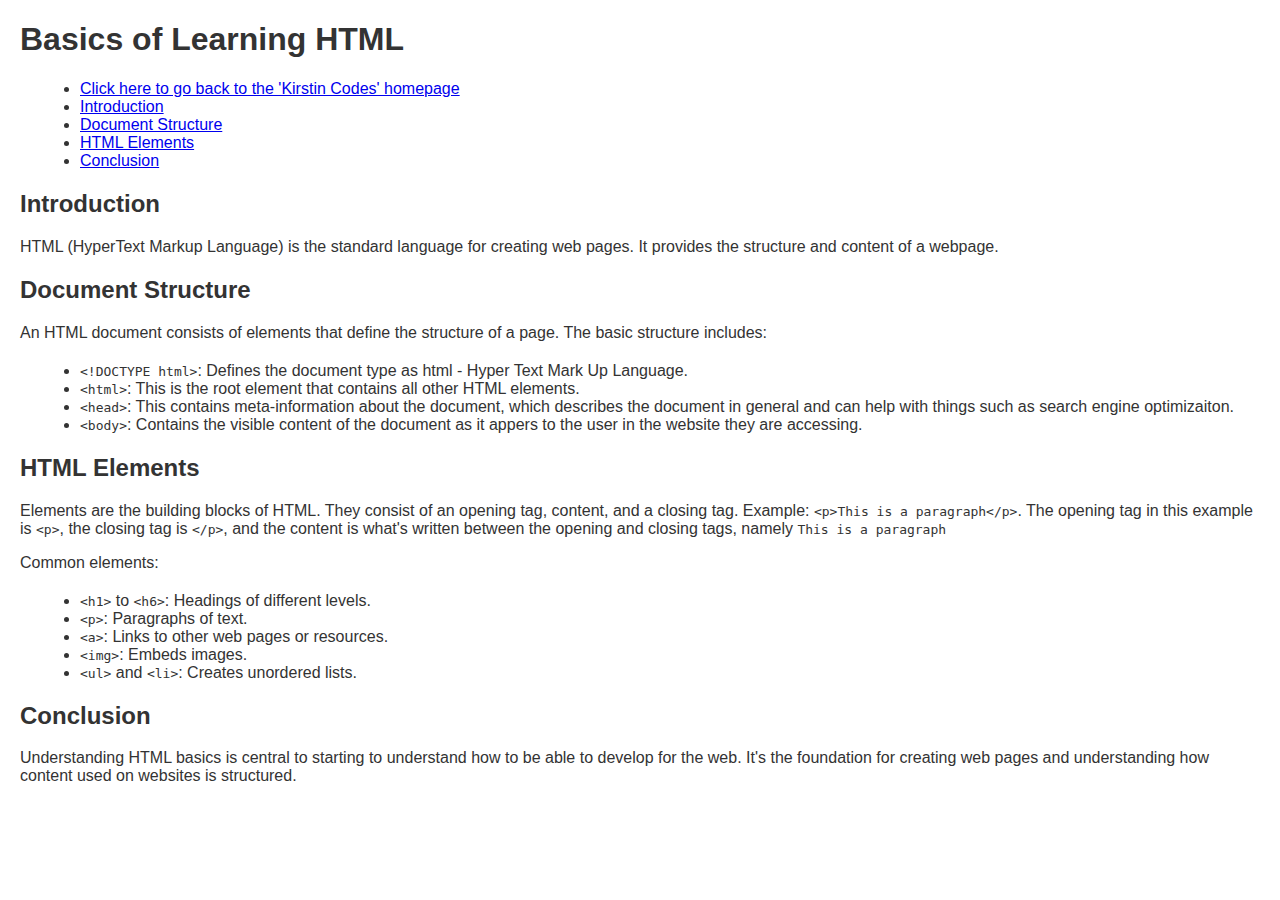
==== html_basics.html @ 60d8a70e "Add files via upload" ====
<!DOCTYPE html>
<html lang="en">
<head>
    <meta charset="UTF-8">
    <title>Learning HTML Basics</title>
    <link rel="stylesheet" href="css/styles1.css">

</head>
<body>

    <header>
        <h1>Basics of Learning HTML</h1>
        <nav>
            <ul>
                <li><a href="index.html">Click here to go back to the 'Kirstin Codes' homepage</a></li>
                <li><a href="#introduction">Introduction</a></li>
                <li><a href="#structure">Document Structure</a></li>
                <li><a href="#elements">HTML Elements</a></li>
                <li><a href="#conclusion">Conclusion</a></li>
            </ul>
        </nav>
    </header>

    <main>
        <section id="introduction">
            <h2>Introduction</h2>
            <p>HTML (HyperText Markup Language) is the standard language for creating web pages. It provides the structure and content of a webpage.</p>
        </section>

        <section id="structure">
            <h2>Document Structure</h2>
            <p>An HTML document consists of elements that define the structure of a page. The basic structure includes:</p>
            <ul>
                <li><code>&lt;!DOCTYPE html&gt;</code>: Defines the document type as html - Hyper Text Mark Up Language.</li>
                <li><code>&lt;html&gt;</code>: This is the root element that contains all other HTML elements.</li>
                <li><code>&lt;head&gt;</code>: This contains meta-information about the document, which describes the document in general and can help with things such as search engine optimizaiton.</li>
                <li><code>&lt;body&gt;</code>: Contains the visible content of the document as it appers to the user in the website they are accessing.</li>
            </ul>
        </section>

        <section id="elements">
            <h2>HTML Elements</h2>
            <p>Elements are the building blocks of HTML. They consist of an opening tag, content, and a closing tag. Example: <code>&lt;p&gt;This is a paragraph&lt;/p&gt;</code>. The opening tag in this example is <code>&lt;p&gt;</code>, the closing tag is <code>&lt;/p&gt;</code>, and the content is what's written between the opening and closing tags, namely <code>This is a paragraph</code></p>
            <p>Common elements:</p>
            <ul>
                <li><code>&lt;h1&gt;</code> to <code>&lt;h6&gt;</code>: Headings of different levels.</li>
                <li><code>&lt;p&gt;</code>: Paragraphs of text.</li>
                <li><code>&lt;a&gt;</code>: Links to other web pages or resources.</li>
                <li><code>&lt;img&gt;</code>: Embeds images.</li>
                <li><code>&lt;ul&gt;</code> and <code>&lt;li&gt;</code>: Creates unordered lists.</li>
            </ul>
        </section>

        <section id="conclusion">
            <h2>Conclusion</h2>
            <p>Understanding HTML basics is central to starting to understand how to be able to develop for the web. It's the foundation for creating web pages and understanding how content used on websites is structured.</p>
        </section>
    </main>

   

</body>
</html>
---- css/styles1.css ----
ul,body {
	margin: 20px;
	font-family: Arial, sans-serif;
	color: #333;
}
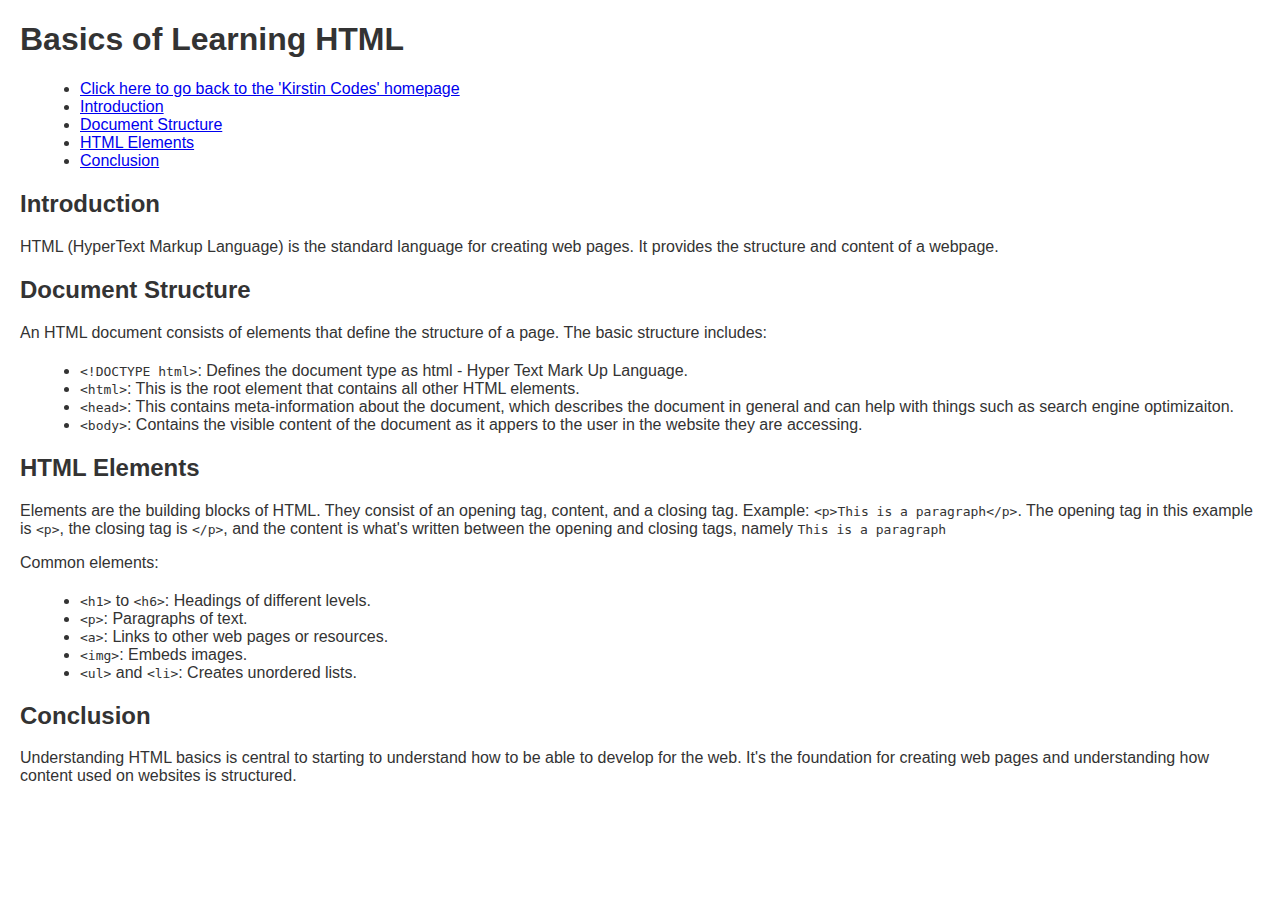
==== commit ecdd97b5: "Update html_basics.html" ====
--- a/html_basics.html
+++ b/html_basics.html
@@ -40,7 +40,7 @@
 
         <section id="elements">
             <h2>HTML Elements</h2>
-            <p>Elements are the building blocks of HTML. They consist of an opening tag, content, and a closing tag. Example: <code>&lt;p&gt;This is a paragraph&lt;/p&gt;</code>. The opening tag in this example is <code>&lt;p&gt;</code>, the closing tag is <code>&lt;/p&gt;</code>, and the content is what's written between the opening and closing tags, namely <code>This is a paragraph</code></p>
+            <p><bold>Elements</bold> are the building blocks of HTML. They consist of an opening tag, content, and a closing tag. Example: <code>&lt;p&gt;This is a paragraph&lt;/p&gt;</code>. The opening tag in this example is <code>&lt;p&gt;</code>, the closing tag is <code>&lt;/p&gt;</code>, and the content is what's written between the opening and closing tags, namely <code>This is a paragraph</code></p>
             <p>Common elements:</p>
             <ul>
                 <li><code>&lt;h1&gt;</code> to <code>&lt;h6&gt;</code>: Headings of different levels.</li>
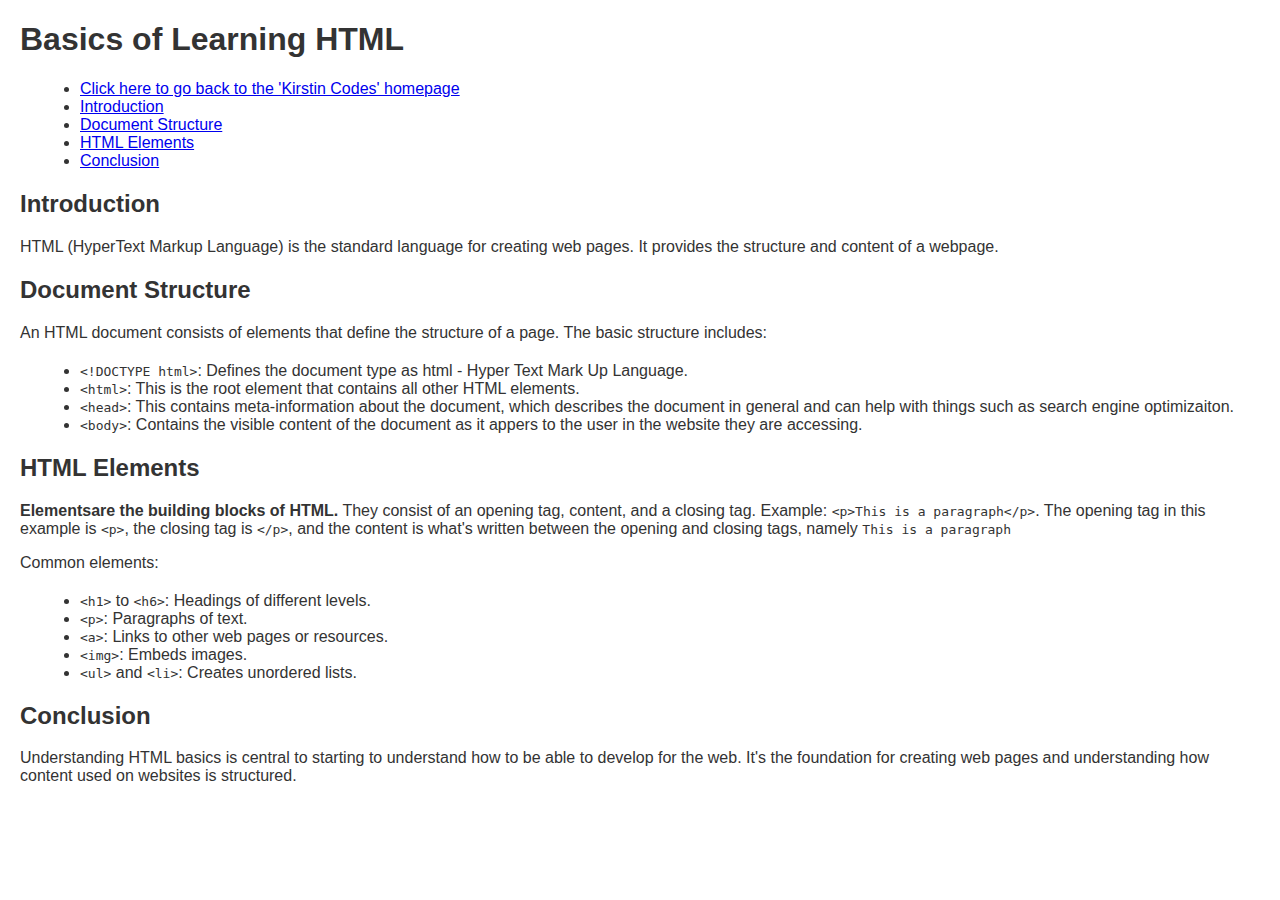
==== commit 4a16ac3a: "Update html_basics.html" ====
--- a/html_basics.html
+++ b/html_basics.html
@@ -40,7 +40,7 @@
 
         <section id="elements">
             <h2>HTML Elements</h2>
-            <p><bold>Elements</bold> are the building blocks of HTML. They consist of an opening tag, content, and a closing tag. Example: <code>&lt;p&gt;This is a paragraph&lt;/p&gt;</code>. The opening tag in this example is <code>&lt;p&gt;</code>, the closing tag is <code>&lt;/p&gt;</code>, and the content is what's written between the opening and closing tags, namely <code>This is a paragraph</code></p>
+            <p><span>Elementsare the building blocks of HTML.</span>  They consist of an opening tag, content, and a closing tag. Example: <code>&lt;p&gt;This is a paragraph&lt;/p&gt;</code>. The opening tag in this example is <code>&lt;p&gt;</code>, the closing tag is <code>&lt;/p&gt;</code>, and the content is what's written between the opening and closing tags, namely <code>This is a paragraph</code></p>
             <p>Common elements:</p>
             <ul>
                 <li><code>&lt;h1&gt;</code> to <code>&lt;h6&gt;</code>: Headings of different levels.</li>
--- a/css/styles1.css
+++ b/css/styles1.css
@@ -3,3 +3,7 @@
 	font-family: Arial, sans-serif;
 	color: #333;
 }
+
+span {
+	font-weight: bold;
+}
